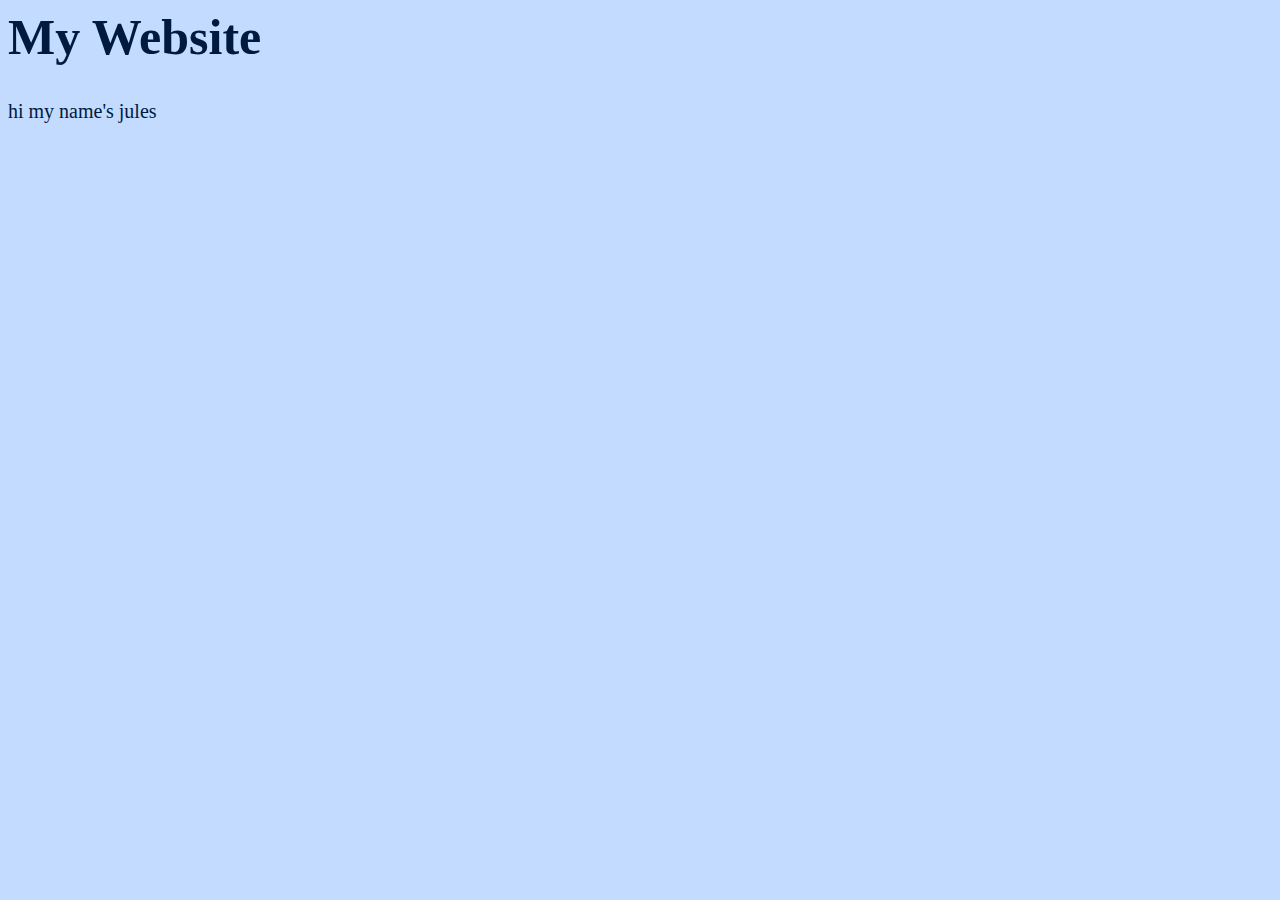
==== templates/index.html @ 1cba11c9 "Update index.html" ====
<html>
<head>
<link rel="stylesheet" href='/static/style.css' />
</head>
<body>
<h1 style="font-size: 50px">My Website</h1>
<p style="font-size: 20px"> hi my name's jules </p>
</body>
</html>
---- static/style.css ----
body {
    background: #C2DBFF;
    color: #001A3F;
}
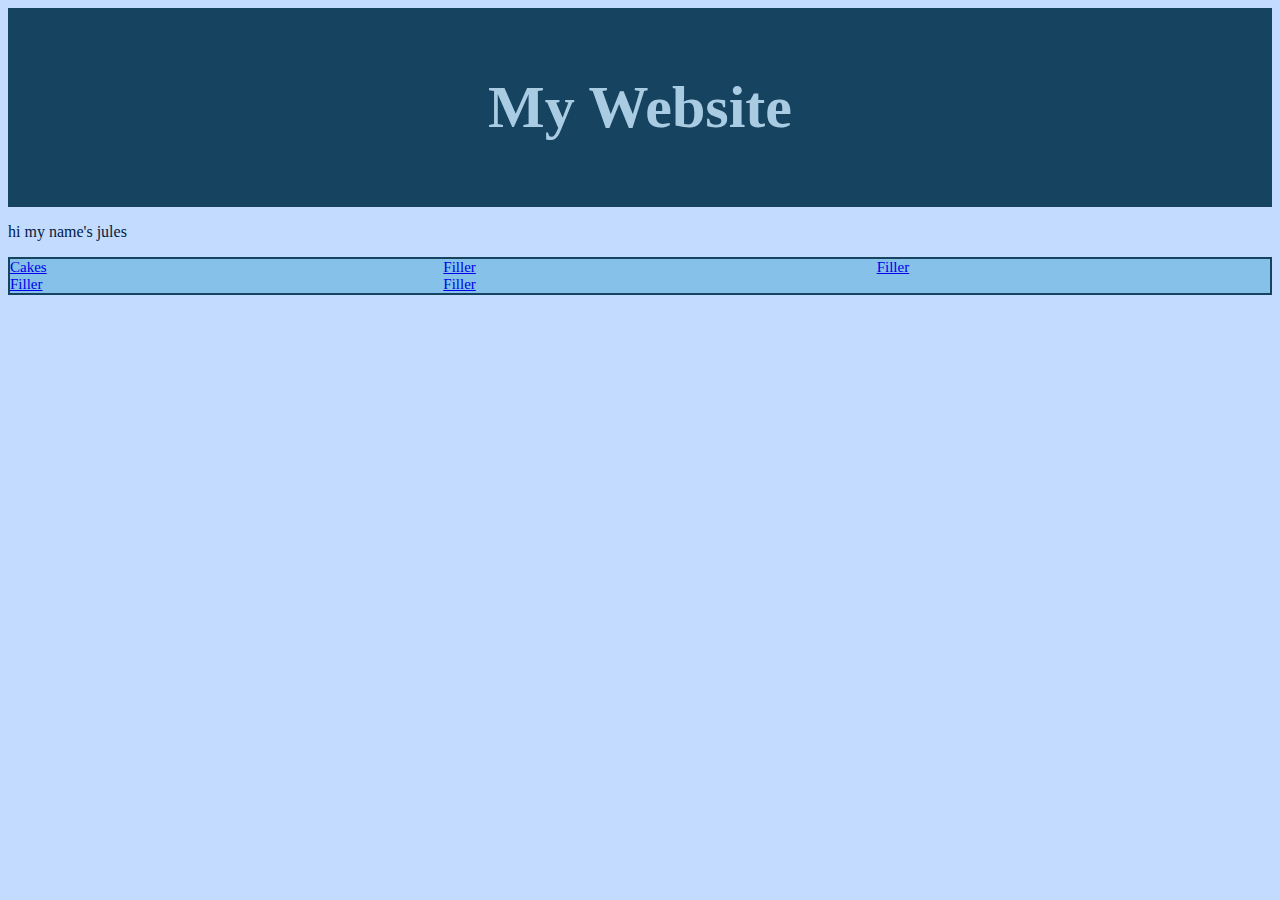
==== commit c576ed9a: "Update index.html" ====
--- a/templates/index.html
+++ b/templates/index.html
@@ -1,9 +1,46 @@
 <html>
+
 <head>
-<link rel="stylesheet" href='/static/style.css' />
+<link rel="stylesheet" href='/static/style.css'>
+<style>
+#TopHeader {
+    border: 0px solid #154360;
+    padding: 25px;
+    background: #154360;
+    font-size: 30px;
+    color: #A9CCE3;
+    text-align: center;
+}
+#HyperLinks {
+    border: 2px solid #154360;
+    background: #85C1E9;
+    font-size: 15px;
+    color: #AED6F1;
+    column-count: 3;
+    column-gap: 40px;
+}
+</style>
 </head>
+
 <body>
-<h1 style="font-size: 50px">My Website</h1>
-<p style="font-size: 20px"> hi my name's jules </p>
+<div id="TopHeader">
+    <h1>My Website</h1>
+</div>
+<p> hi my name's jules </p>
+
+<div id="HyperLinks">
+    <a href="http://127.0.0.1:5000/cakes">Cakes</a>
+    <br>
+    <a href="http://127.0.0.1:5000/cakes">Filler</a>
+    <br>
+    <a href="http://127.0.0.1:5000/cakes">Filler</a>
+    <br>
+    <a href="http://127.0.0.1:5000/cakes">Filler</a>
+    <br>
+    <a href="http://127.0.0.1:5000/cakes">Filler</a>
+    <br>
 </body>
+
+
 </html>
+
--- a/static/style.css
+++ b/static/style.css
@@ -1,4 +1,5 @@
 body {
     background: #C2DBFF;
     color: #001A3F;
+    font-family: "Verdana"
 }
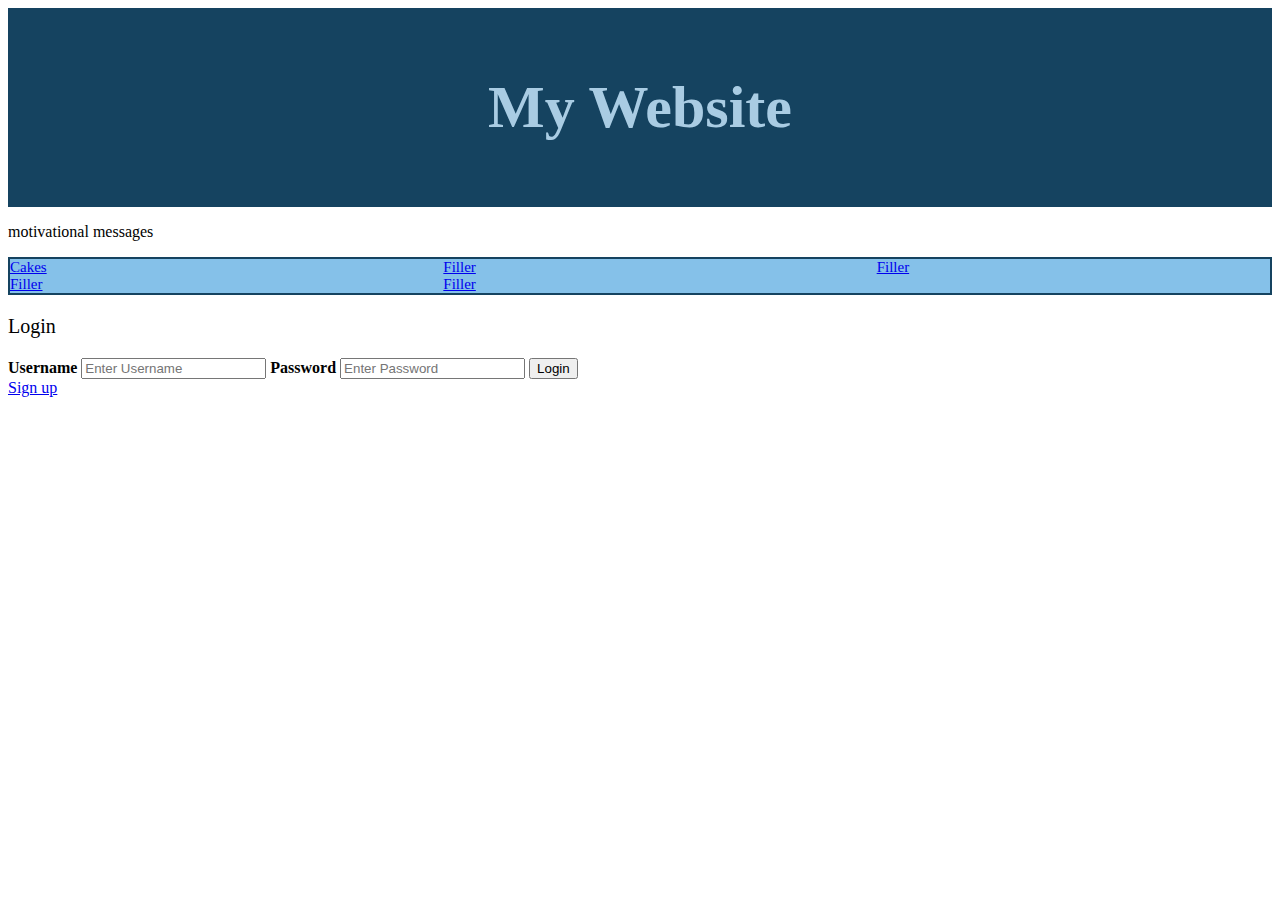
==== commit 457a030c: "update index.html" ====
--- a/templates/index.html
+++ b/templates/index.html
@@ -1,7 +1,4 @@
-<html>
-
 <head>
-<link rel="stylesheet" href='/static/style.css'>
 <style>
 #TopHeader {
     border: 0px solid #154360;
@@ -20,13 +17,12 @@
     column-gap: 40px;
 }
 </style>
-</head>
 
 <body>
 <div id="TopHeader">
     <h1>My Website</h1>
 </div>
-<p> hi my name's jules </p>
+<p> motivational messages</p>
 
 <div id="HyperLinks">
     <a href="http://127.0.0.1:5000/cakes">Cakes</a>
@@ -39,8 +35,23 @@
     <br>
     <a href="http://127.0.0.1:5000/cakes">Filler</a>
     <br>
+    </div>
 </body>
 
+<body>
+<p style="font-size: 20px"> Login</p>
+</body>
+</html>
+<form action="action_page.php" method="post">
+  <div class="container">
+    <label for="uname"><b>Username</b></label>
+    <input type="text" placeholder="Enter Username" name="uname" required>
 
-</html>
+    <label for="psw"><b>Password</b></label>
+    <input type="password" placeholder="Enter Password" name="psw" required>
 
+    <button type="submit">Login</button>
+  </div>
+  <div>
+  <a href="http://192.168.0.14:5000/signup">Sign up</a>
+</form>
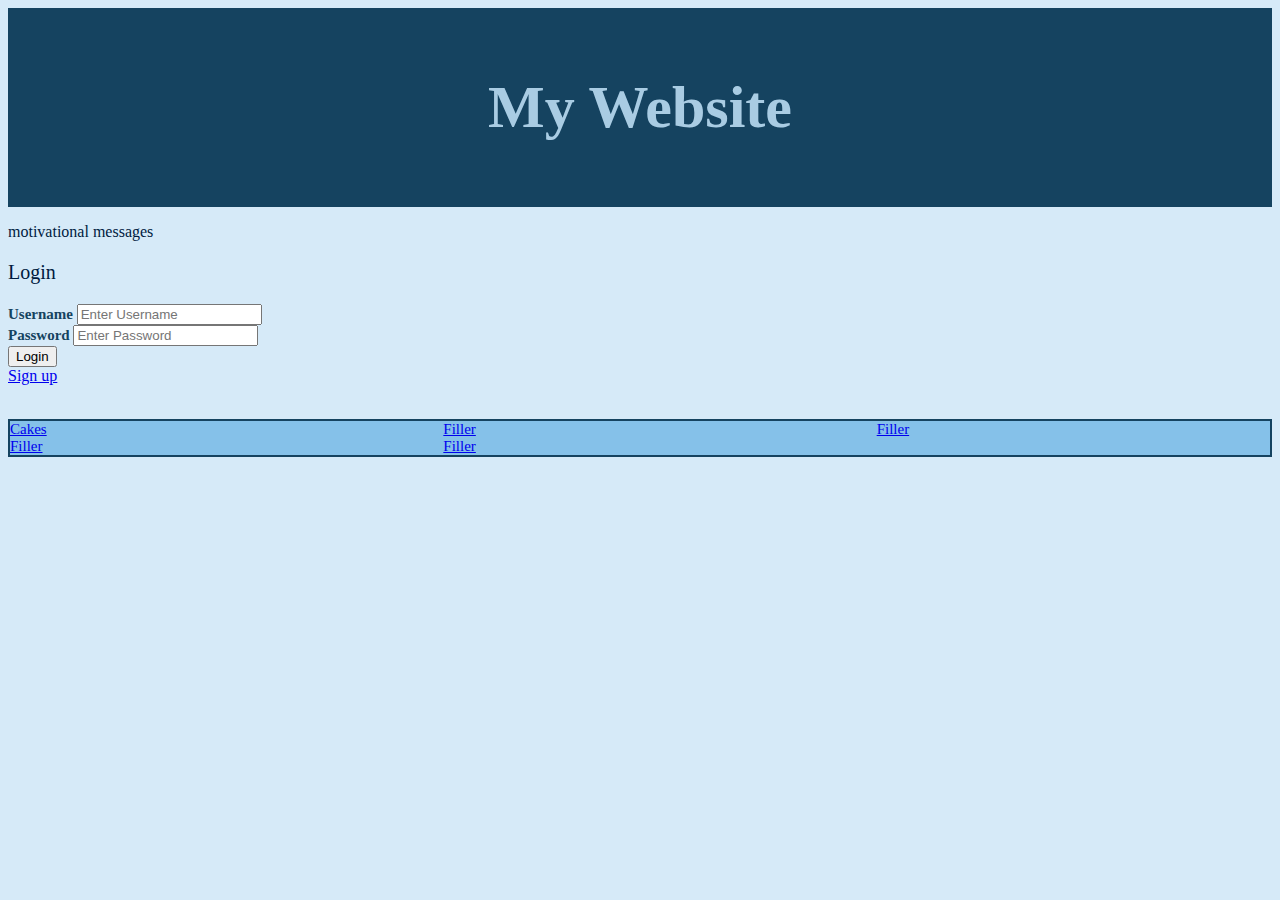
==== commit 8bf5804d: "Update index.html" ====
--- a/templates/index.html
+++ b/templates/index.html
@@ -1,4 +1,5 @@
 <head>
+<link rel="stylesheet" href='/static/style.css'>
 <style>
 #TopHeader {
     border: 0px solid #154360;
@@ -16,6 +17,14 @@
     column-count: 3;
     column-gap: 40px;
 }
+#LoginHeader {
+    
+}
+#Login {
+    font-size: 15px;
+    color: #154360;
+}
+
 </style>
 
 <body>
@@ -24,6 +33,29 @@
 </div>
 <p> motivational messages</p>
 
+<p style="font-size: 20px"> Login</p>
+</body>
+<form action="action_page.php" method="post">
+  <div id="Login">
+    <label for="uname"><b>Username</b></label>
+    <input type="text" placeholder="Enter Username" name="uname" required>
+
+    <br>
+    
+    <label for="psw"><b>Password</b></label>
+    <input type="password" placeholder="Enter Password" name="psw" required>
+
+    <br>
+    
+    <button type="submit">Login</button>
+  </div>
+  
+<a href="http://192.168.0.14:5000/signup">Sign up</a>
+</form>
+
+<br>
+
+<body>
 <div id="HyperLinks">
     <a href="http://127.0.0.1:5000/cakes">Cakes</a>
     <br>
@@ -37,21 +69,4 @@
     <br>
     </div>
 </body>
-
-<body>
-<p style="font-size: 20px"> Login</p>
-</body>
 </html>
-<form action="action_page.php" method="post">
-  <div class="container">
-    <label for="uname"><b>Username</b></label>
-    <input type="text" placeholder="Enter Username" name="uname" required>
-
-    <label for="psw"><b>Password</b></label>
-    <input type="password" placeholder="Enter Password" name="psw" required>
-
-    <button type="submit">Login</button>
-  </div>
-  <div>
-  <a href="http://192.168.0.14:5000/signup">Sign up</a>
-</form>
--- a/static/style.css
+++ b/static/style.css
@@ -0,0 +1,7 @@
+body {
+    background: #D6EAF8;
+    background-repeat: no-repeat;
+    background size: 10px 10px;
+    color: #001A3F;
+    font-family: "Verdana"
+}
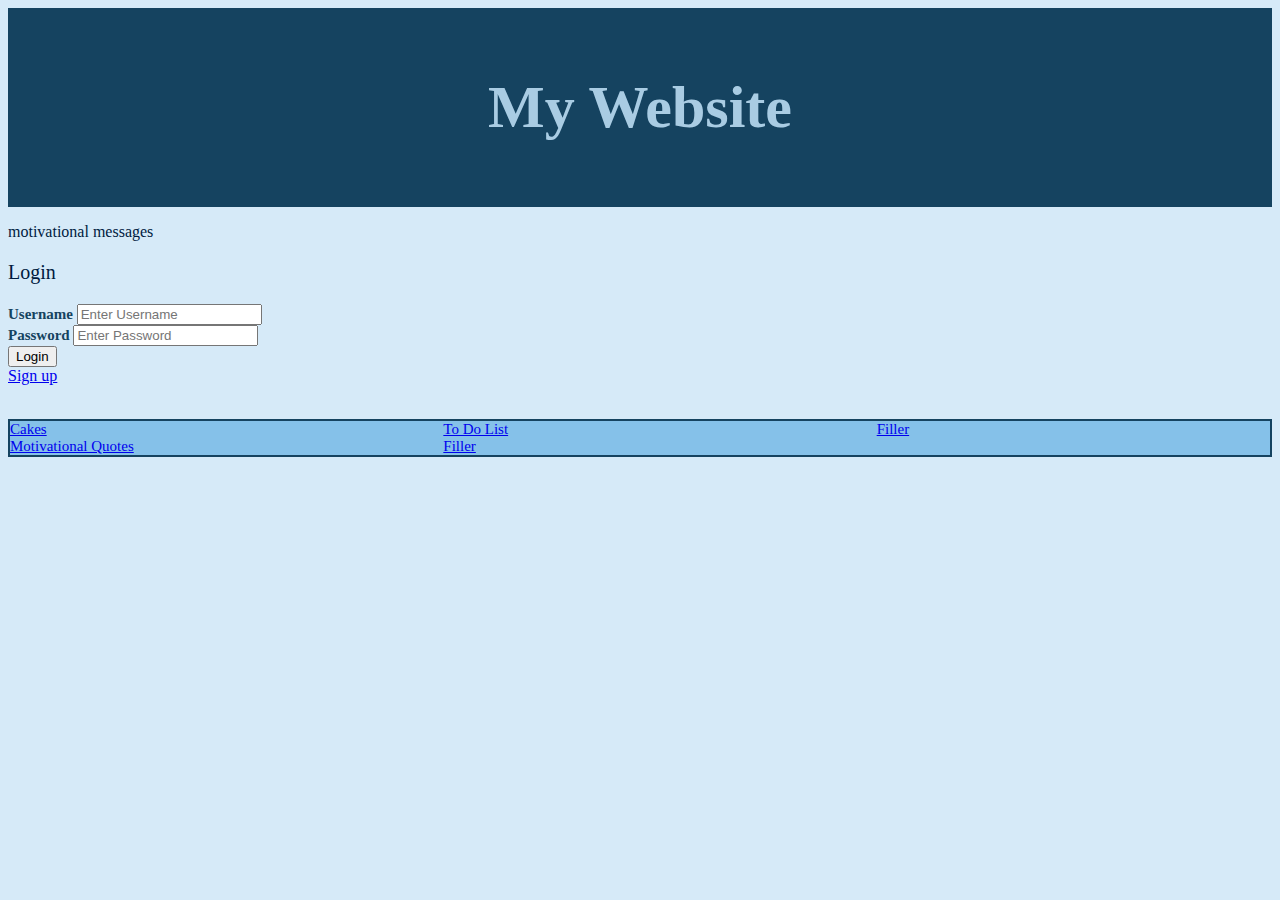
==== commit fd335b36: "update index.html" ====
--- a/templates/index.html
+++ b/templates/index.html
@@ -59,9 +59,9 @@
 <div id="HyperLinks">
     <a href="http://127.0.0.1:5000/cakes">Cakes</a>
     <br>
-    <a href="http://127.0.0.1:5000/cakes">Filler</a>
+    <a href="http://127.0.0.1:5000/motivational">Motivational Quotes</a>
     <br>
-    <a href="http://127.0.0.1:5000/cakes">Filler</a>
+    <a href="http://127.0.0.1:5000/todo">To Do List</a>
     <br>
     <a href="http://127.0.0.1:5000/cakes">Filler</a>
     <br>
@@ -70,3 +70,4 @@
     </div>
 </body>
 </html>
+
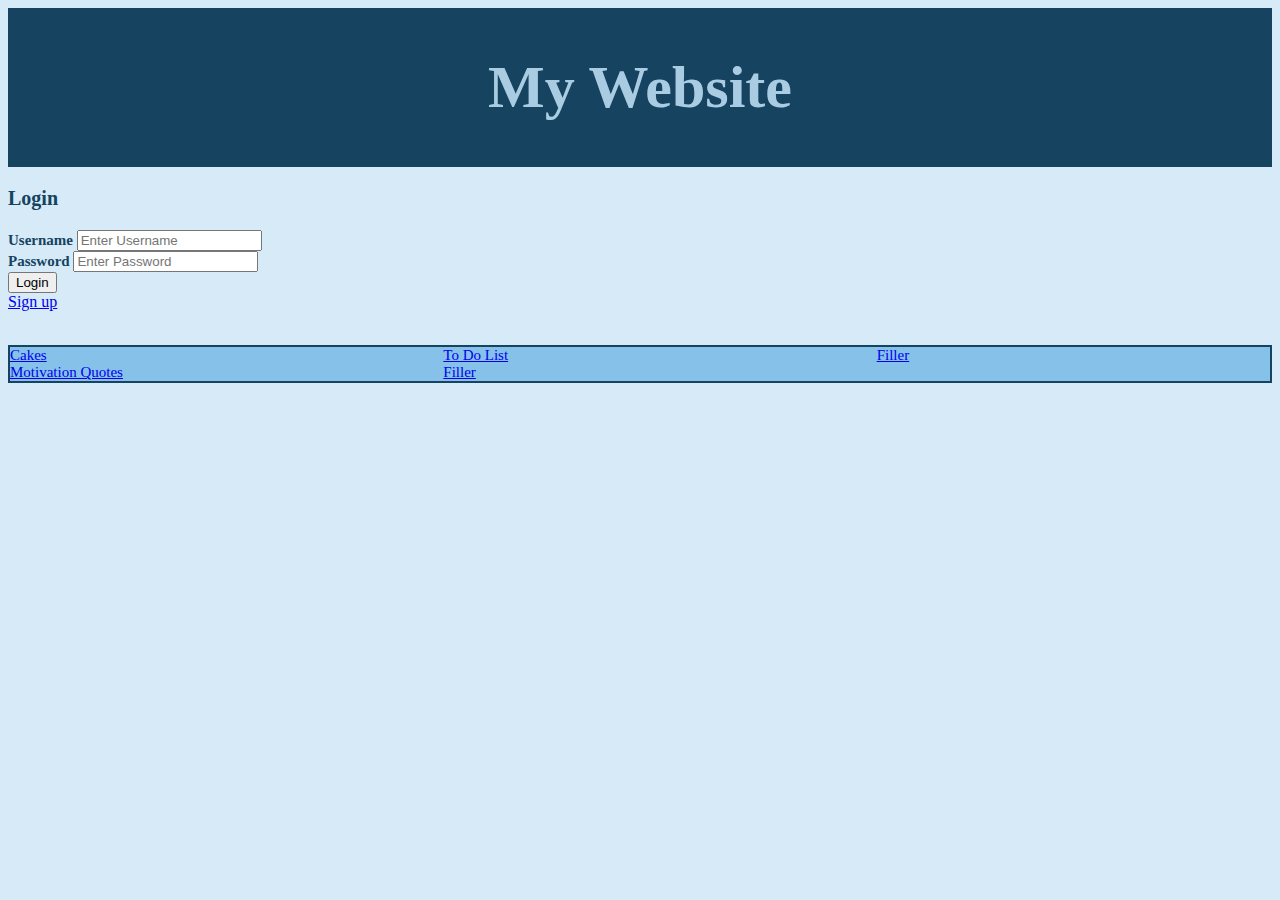
==== commit f157539f: "Update index.html" ====
--- a/templates/index.html
+++ b/templates/index.html
@@ -3,7 +3,7 @@
 <style>
 #TopHeader {
     border: 0px solid #154360;
-    padding: 25px;
+    padding: 5px;
     background: #154360;
     font-size: 30px;
     color: #A9CCE3;
@@ -18,7 +18,9 @@
     column-gap: 40px;
 }
 #LoginHeader {
-    
+    font-size: 20px;
+    color: #154360;
+    font-weight: bold;
 }
 #Login {
     font-size: 15px;
@@ -31,10 +33,12 @@
 <div id="TopHeader">
     <h1>My Website</h1>
 </div>
-<p> motivational messages</p>
 
+<div id="LoginHeader">
 <p style="font-size: 20px"> Login</p>
+</div>
 </body>
+
 <form action="action_page.php" method="post">
   <div id="Login">
     <label for="uname"><b>Username</b></label>
@@ -43,7 +47,7 @@
     <br>
     
     <label for="psw"><b>Password</b></label>
-    <input type="password" placeholder="Enter Password" name="psw" required>
+    <input type="password " placeholder="Enter Password" name="psw" required>
 
     <br>
     
@@ -59,7 +63,7 @@
 <div id="HyperLinks">
     <a href="http://127.0.0.1:5000/cakes">Cakes</a>
     <br>
-    <a href="http://127.0.0.1:5000/motivational">Motivational Quotes</a>
+    <a href="http://127.0.0.1:5000/motivational">Motivation Quotes</a>
     <br>
     <a href="http://127.0.0.1:5000/todo">To Do List</a>
     <br>
@@ -70,4 +74,3 @@
     </div>
 </body>
 </html>
-
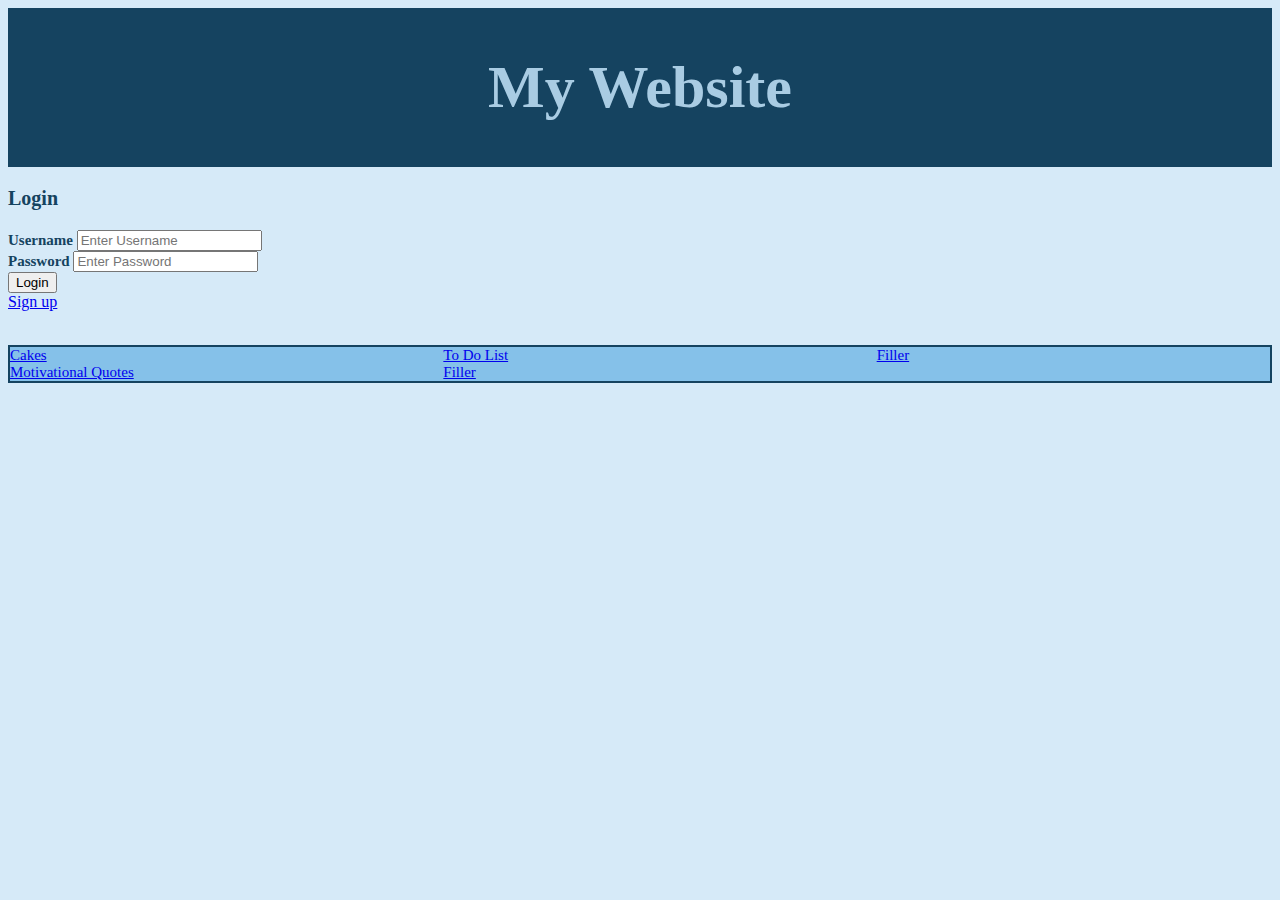
==== commit bd36cdb1: "Update index.html" ====
--- a/templates/index.html
+++ b/templates/index.html
@@ -63,7 +63,7 @@
 <div id="HyperLinks">
     <a href="http://127.0.0.1:5000/cakes">Cakes</a>
     <br>
-    <a href="http://127.0.0.1:5000/motivational">Motivation Quotes</a>
+    <a href="http://127.0.0.1:5000/motivational">Motivational Quotes</a>
     <br>
     <a href="http://127.0.0.1:5000/todo">To Do List</a>
     <br>
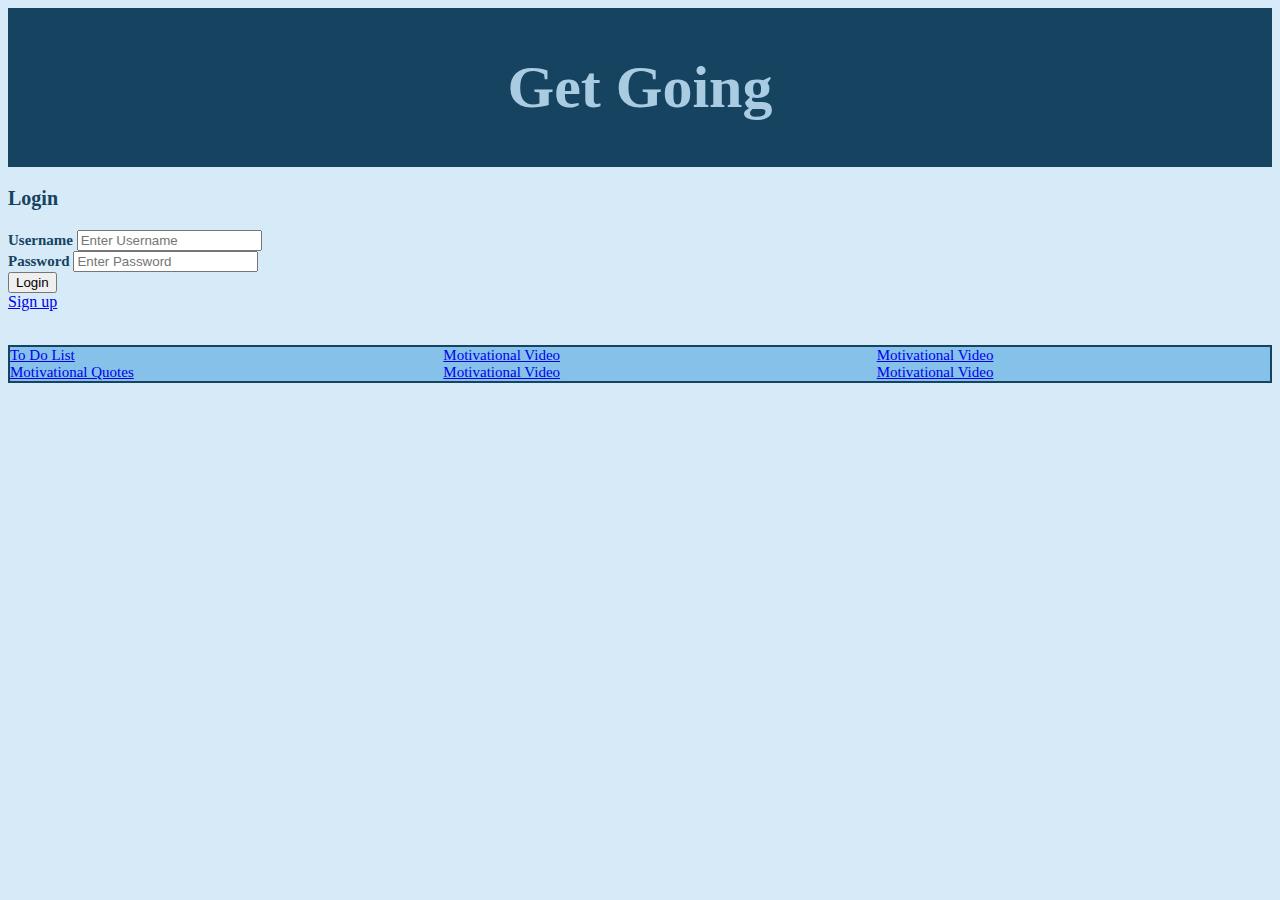
==== commit 4906a2aa: "Update index.html" ====
--- a/templates/index.html
+++ b/templates/index.html
@@ -31,7 +31,7 @@
 
 <body>
 <div id="TopHeader">
-    <h1>My Website</h1>
+    <h1>Get Going</h1>
 </div>
 
 <div id="LoginHeader">
@@ -61,15 +61,17 @@
 
 <body>
 <div id="HyperLinks">
-    <a href="http://127.0.0.1:5000/cakes">Cakes</a>
+    <a href="http://127.0.0.1:5000/todo">To Do List</a>
     <br>
     <a href="http://127.0.0.1:5000/motivational">Motivational Quotes</a>
     <br>
-    <a href="http://127.0.0.1:5000/todo">To Do List</a>
+    <a href="https://www.youtube.com/watch?v=dQw4w9WgXcQ">Motivational Video</a>
     <br>
-    <a href="http://127.0.0.1:5000/cakes">Filler</a>
+    <a href="https://www.youtube.com/watch?v=dQw4w9WgXcQ">Motivational Video</a>
     <br>
-    <a href="http://127.0.0.1:5000/cakes">Filler</a>
+    <a href="https://www.youtube.com/watch?v=dQw4w9WgXcQ">Motivational Video</a>
+    <br>
+    <a href="https://www.youtube.com/watch?v=dQw4w9WgXcQ">Motivational Video</a>
     <br>
     </div>
 </body>
